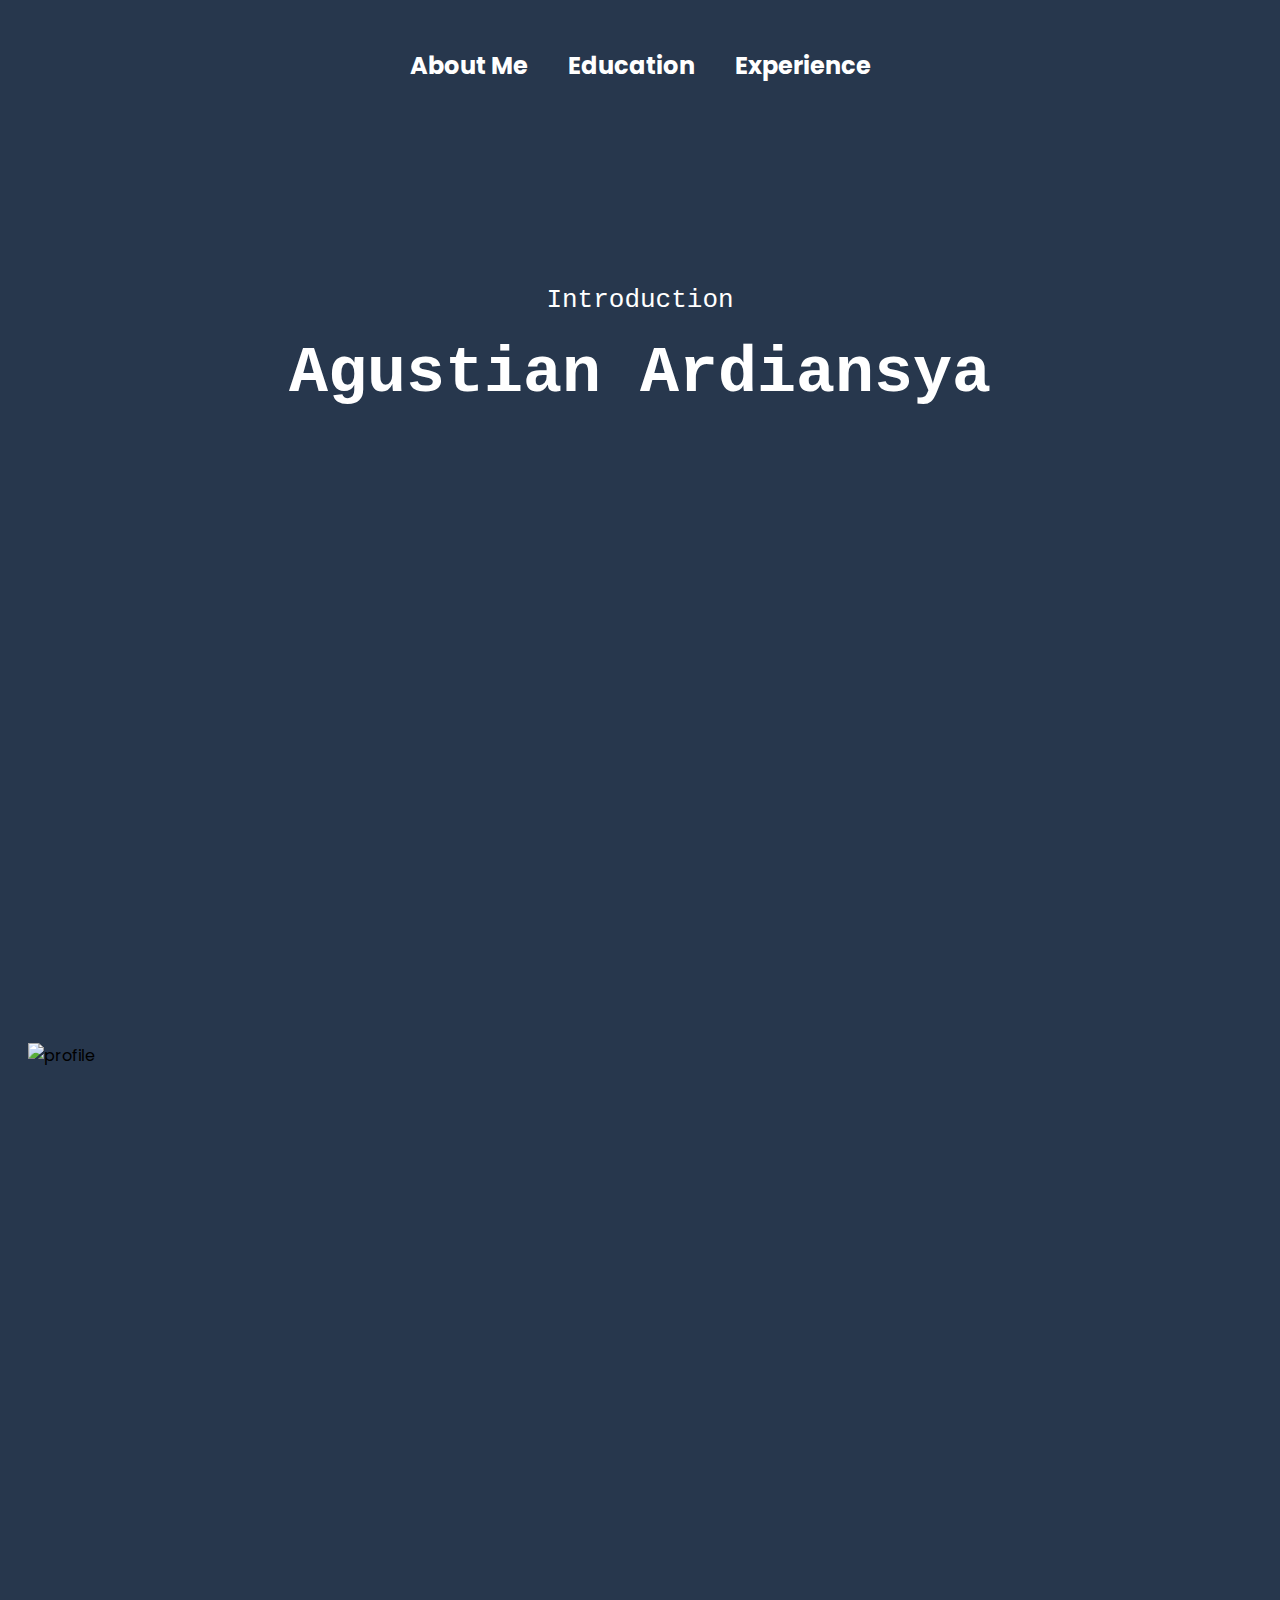
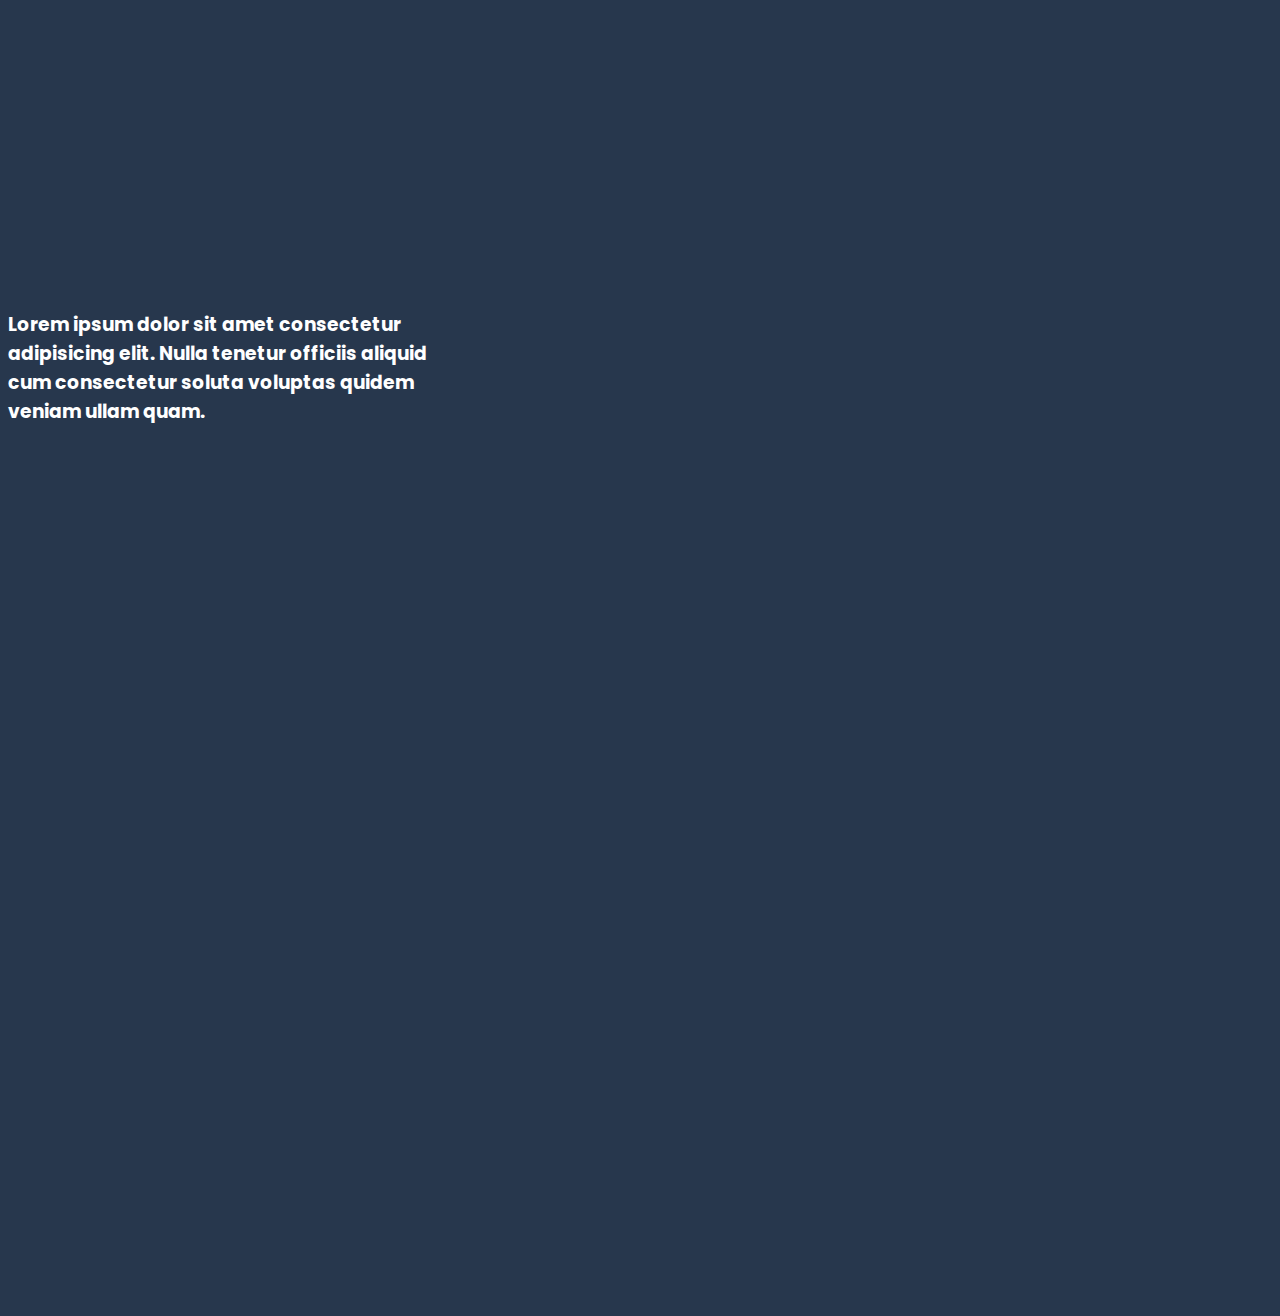
==== index.html @ fe7c83db "Add files via upload" ====
<!DOCTYPE html>
<html lang="en">
<head>
    <meta charset="UTF-8">
    <meta name="viewport" content="width=device-width, initial-scale=1.0">
    <title>Portofolio</title>
    <link rel="stylesheet" href="style.css">
</head>
<body style="background-color: #27374D;">
    <div class="navbar">
        <ul>
            <li><a href="#Me">About Me</a></li>
            <li><a href="">Education</a></li>
            <li><a href="">Experience</a></li>
        </ul>
    </div>
     <section>   
        <div class="main">
            <h2>Introduction</h2>
            <h1>Agustian Ardiansya</h1>
        </div>

        
    </section>

    <section id="Me">
        <p></p>
        <span class="profile-img">
            <img src="assets\profile.JPG" alt="profile">
        </span>
        
        <span class="profile-text">
        <h3>Lorem ipsum dolor sit amet consectetur adipisicing elit. Nulla tenetur officiis aliquid cum consectetur soluta voluptas quidem veniam ullam quam.</h3>

        </span>


    </section>

    <section>

    </section>
</body>
</html>
---- style.css ----
@import url('https://fonts.googleapis.com/css2?family=Poppins:ital,wght@0,100;0,200;0,300;0,400;0,500;0,600;0,700;0,800;0,900;1,100;1,200;1,300;1,400;1,500;1,600;1,700;1,800;1,900&display=swap');

html {
    scroll-behavior: smooth;
}

body {
    font-family:"poppins", sans-serif;
}

section {
    padding-top: 4vh;
    height: 96vh;
    box-sizing: border-box;
    min-height: fit-content;
}

/* Navbar */
.navbar {
    position: sticky;
    padding: 30px;
    margin: 0;
    color: #ffffff;
    font-size: 150%;
    font-weight:bold;   
    
    
}

.navbar ul {
    list-style: none;
    margin: 0;
    padding: 0;
    display: flex;
    justify-content:center;

    
}

.navbar li {
    padding: 10px 20px;
}

.navbar li a {
    color: inherit;
    text-decoration: none;
}


/* Main */
.main {
    font-family: monospace;
}

.main h1 {
    color: #ffffff  ;
    font-weight: bold;
    text-align: center;
    margin : 20px;
    font-size:500% ;
}

.main h2 {
    color: #ffffff  ;
    font-weight:500;
    text-align: center;
    margin-top: 10%;
    font-size:200% ;
}

.profile-img {
    display:flex;
    height: 100%;
    width: 45%;
    margin: 20px    ;
    animation: fadeInLeft 0.7s ease-in-out forwards;

}

.profile-text{
    display: flex;
    width: 35%;
    color: #ffffff;
    
}

/* Animation keyframes */

/* Fade in from left */
@keyframes fadeInLeft {
    from {
      opacity: 0;
      transform: translateX(-100%);
    }
    to {
      opacity: 1;
      transform: translateX(0);
    }
  }
  
  /* Fade in from right */
  @keyframes fadeInRight {
    from {
      opacity: 0;
      transform: translateX(100%);
    }
    to {
      opacity: 1;
      transform: translateX(0);
    }
  }
  
  /* Fade in from top */
  @keyframes fadeInTop {
    from {
      opacity: 0;
      transform: translateY(-100%);
    }
    to {
      opacity: 1;
      transform: translateY(0);
    }
  }
  
  /* Fade in from bottom */
  @keyframes fadeInBottom {
    from {
      opacity: 0;
      transform: translateY(100%);
    }
    to {
      opacity: 1;
      transform: translateY(0);
    }
  }
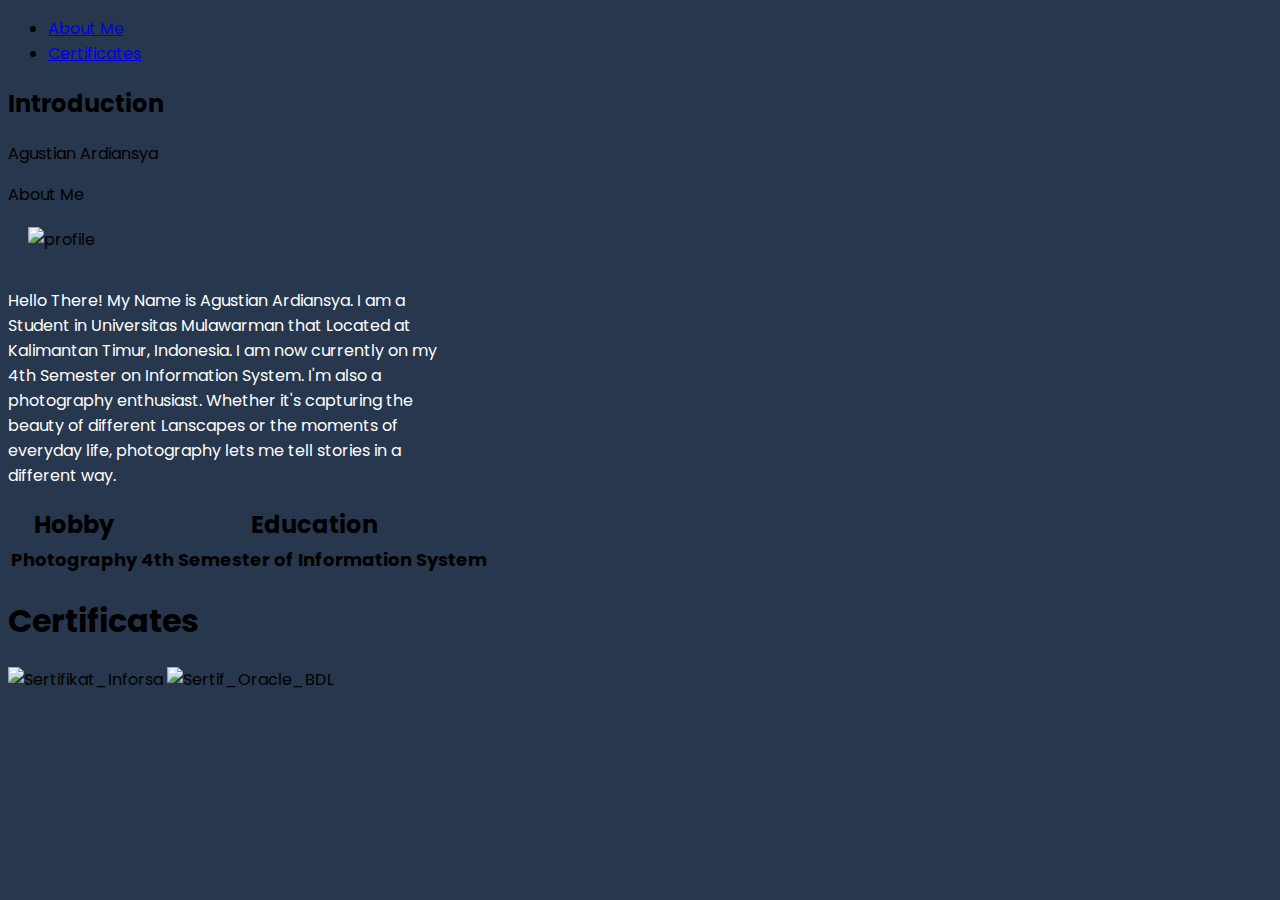
==== commit b219787b: "index.html" ====
--- a/index.html
+++ b/index.html
@@ -7,38 +7,69 @@
     <link rel="stylesheet" href="style.css">
 </head>
 <body style="background-color: #27374D;">
-    <div class="navbar">
-        <ul>
-            <li><a href="#Me">About Me</a></li>
-            <li><a href="">Education</a></li>
-            <li><a href="">Experience</a></li>
-        </ul>
-    </div>
-     <section>   
-        <div class="main">
-            <h2>Introduction</h2>
-            <h1>Agustian Ardiansya</h1>
+    <nav>
+            <div class="menu">
+                <ul>
+                    <li><a href="#profile">About Me</a></li>
+                    <li><a href="#exp">Certificates</a></li>
+                </ul>
+            </div>
+    </nav>
+        <div id="main">   
+            <div class="fr">
+                <h2 >Introduction</h2>
+                <data class="m1">Agustian Ardiansya</data>
+                <div class="filler"></div>
+            </div>
+        </div>
+            
+            
+    <div id="profile">
+        
+        <div class="profile-title">
+            <p>About Me</p>
+        </div>
+        
+        <div class="profile-img">
+            <div class="img-container">
+                <img src="assets\profile.JPG" alt="profile">
+            </div>
+        </div>
+        <div class="profile-text">
+            <p>Hello There! My Name is Agustian Ardiansya. I am a Student in Universitas Mulawarman that Located at Kalimantan Timur, Indonesia. I am now currently on my 4th Semester on Information System. I'm also a photography enthusiast. Whether it's capturing the beauty of different Lanscapes or the moments of everyday life, photography lets me tell stories in a different way.</p>
         </div>
 
-        
-    </section>
-
-    <section id="Me">
-        <p></p>
-        <span class="profile-img">
-            <img src="assets\profile.JPG" alt="profile">
-        </span>
-        
-        <span class="profile-text">
-        <h3>Lorem ipsum dolor sit amet consectetur adipisicing elit. Nulla tenetur officiis aliquid cum consectetur soluta voluptas quidem veniam ullam quam.</h3>
-
-        </span>
+        <div class="tab">
+            <table>
+                <tr style="font-size: 150%;">
+                <th>Hobby</th>
+                <th>Education</th>
+                </tr>
+                <tr style="font-size: large;">
+                <th>Photography</th>
+                <th>4th Semester of Information System</th>
+                </tr>
+            </table>
+        </div>
+        <div class="filler"></div>
 
 
-    </section>
+    </div>    
 
-    <section>
-
-    </section>
+    <div id="exp">
+        <div class="">
+            <div>
+                <h1>Certificates</h1>
+            </div>
+            <span class="cert">
+                <img src="assets/Sertifikat_Inforsa.png" alt="Sertifikat_Inforsa">
+            </span>
+            <span class="cert">
+                <img src="assets/Sertif_Oracle_BDL.jpg" alt="Sertif_Oracle_BDL">
+            </span>
+        </div>
+        
+    </div>
+    <div class="filler"></div>
 </body>
-</html>+</html>
